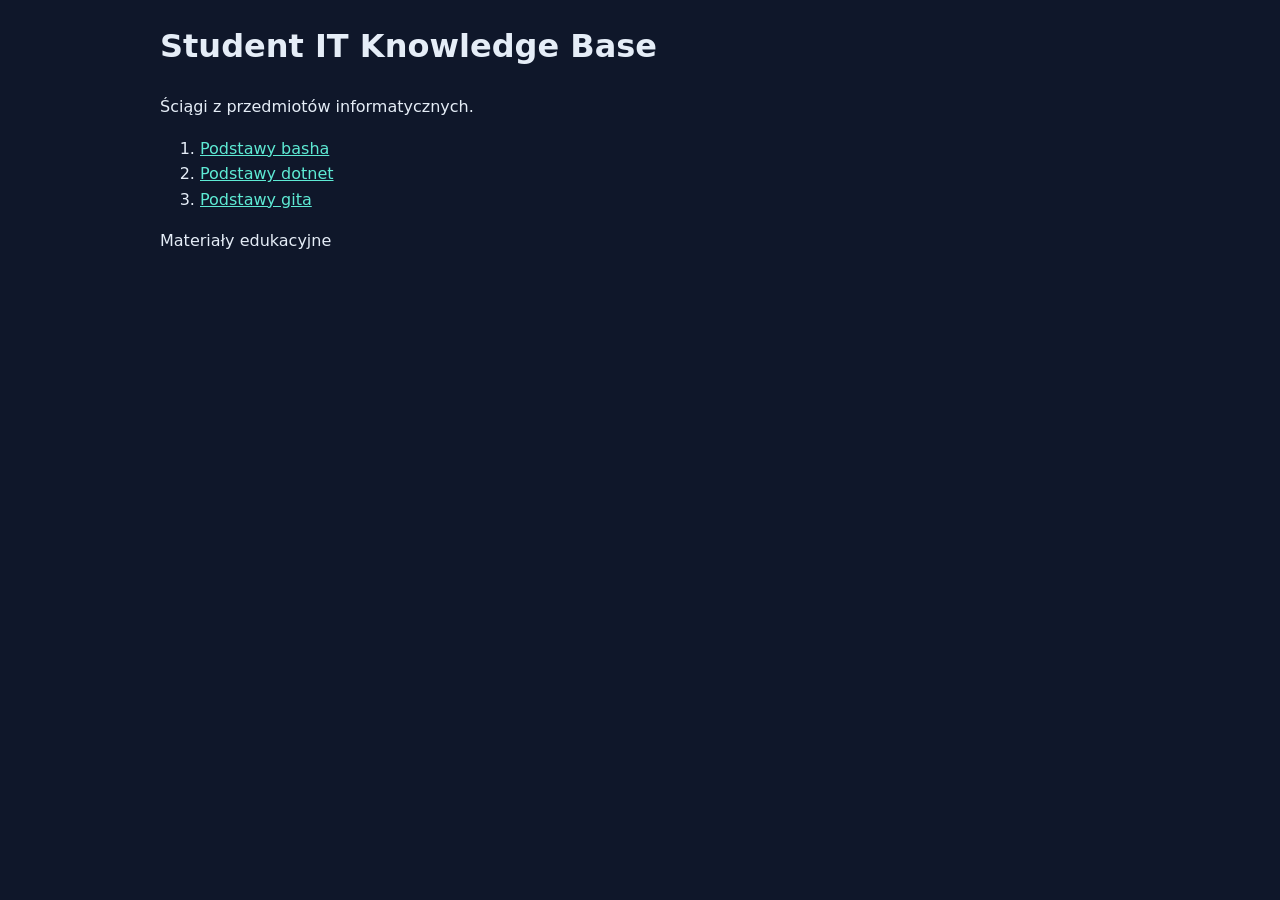
==== docs/index.html @ 1db128d9 "test2" ====
<!doctype html>
<html lang="pl">
<head>
    <link rel="stylesheet" href="styles.css">
  <meta charset="utf-8">
  <meta name="viewport" content="width=device-width, initial-scale=1">
  <title>Student IT Knowledge Base</title>
</head>
<body>
  <header>
    <h1>Student IT Knowledge Base</h1>
  </header>
  <main>
    <p>Ściągi z przedmiotów informatycznych.</p>
    <ol>
        <li><a href="pages/bash.html">Podstawy basha</a></li>
        <li><a href="pages/dotnet-cli.html">Podstawy dotnet</a></li>
        <li><a href="pages/git.html">Podstawy gita</a></li>
    </ol>
  </main>
  <footer>
    <p>Materiały edukacyjne</p>
  </footer>
</body>
</html>
---- docs/styles.css ----
:root {
  --page: #0f172a;
  --surface: #172033;
  --text: #e5edf7;
  --muted: #a8b3c7;
  --accent: #5eead4;
  --line: #334155;
}

* { box-sizing: border-box; }

body {
  margin: 0;
  color: var(--text);
  background: var(--page);
  font-family: system-ui, sans-serif;
  line-height: 1.6;
}

header, main, footer {
  width: min(100% - 32px, 960px);
  margin-inline: auto;
}

a { color: var(--accent); }

a:focus-visible {
  outline: 3px solid var(--accent);
  outline-offset: 3px;
}
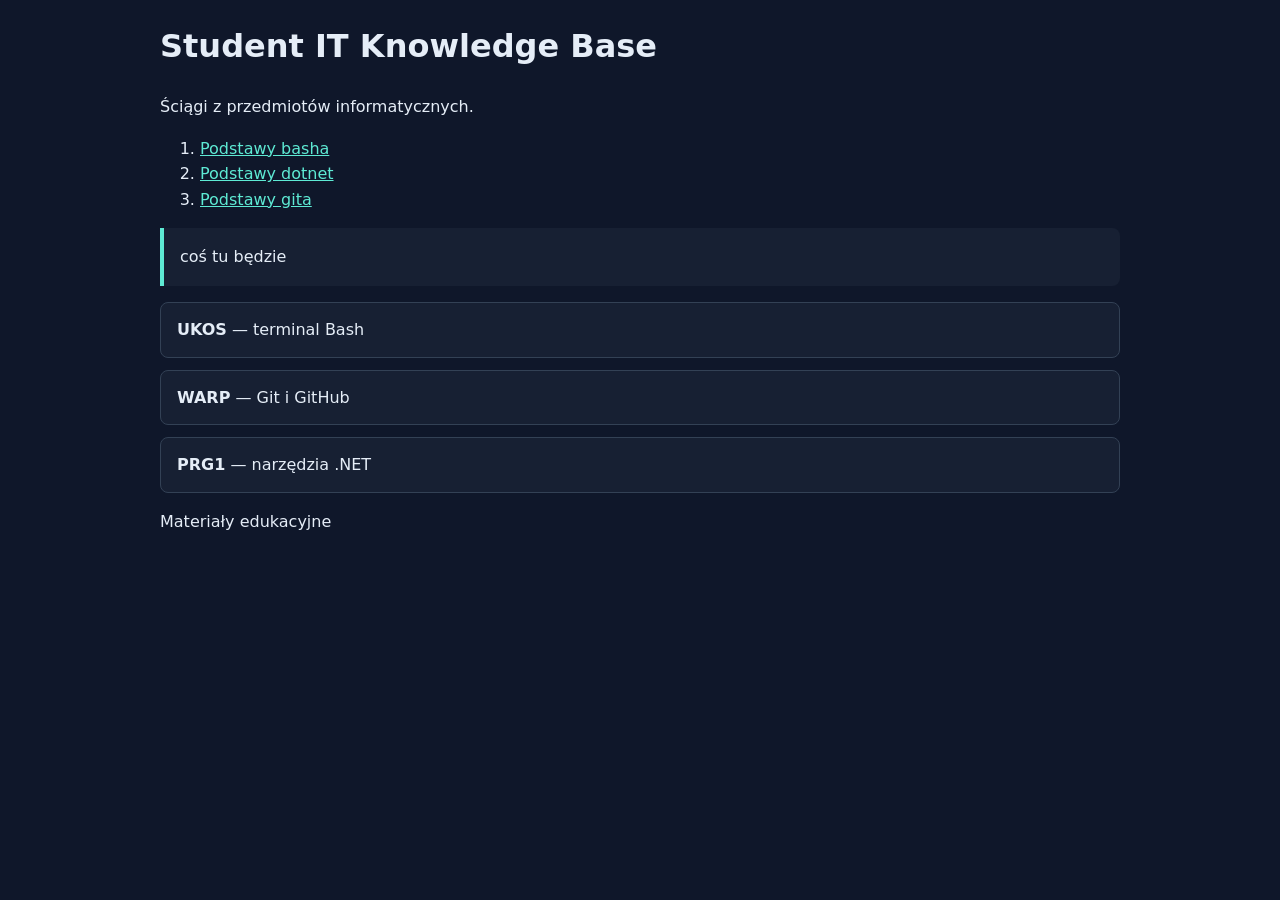
==== commit 25697cbb: "test3" ====
--- a/docs/index.html
+++ b/docs/index.html
@@ -17,6 +17,15 @@
         <li><a href="pages/dotnet-cli.html">Podstawy dotnet</a></li>
         <li><a href="pages/git.html">Podstawy gita</a></li>
     </ol>
+    <p class="info-note">
+        coś tu będzie
+    
+</p>
+<ul class="topic-list">
+  <li><strong>UKOS</strong> — terminal Bash</li>
+  <li><strong>WARP</strong> — Git i GitHub</li>
+  <li><strong>PRG1</strong> — narzędzia .NET</li>
+</ul>
   </main>
   <footer>
     <p>Materiały edukacyjne</p>
--- a/docs/styles.css
+++ b/docs/styles.css
@@ -23,8 +23,22 @@
 }
 
 a { color: var(--accent); }
+.info-note {
+  padding: 16px;
+  border-left: 4px solid var(--accent);
+  border-radius: 0 8px 8px 0;
+  background: var(--surface);
+}
+.topic-list {
+  display: grid;
+  gap: 12px;
+  padding: 0;
+  list-style: none;
+}
 
-a:focus-visible {
-  outline: 3px solid var(--accent);
-  outline-offset: 3px;
+.topic-list li {
+  padding: 14px 16px;
+  border: 1px solid var(--line);
+  border-radius: 8px;
+  background: var(--surface);
 }
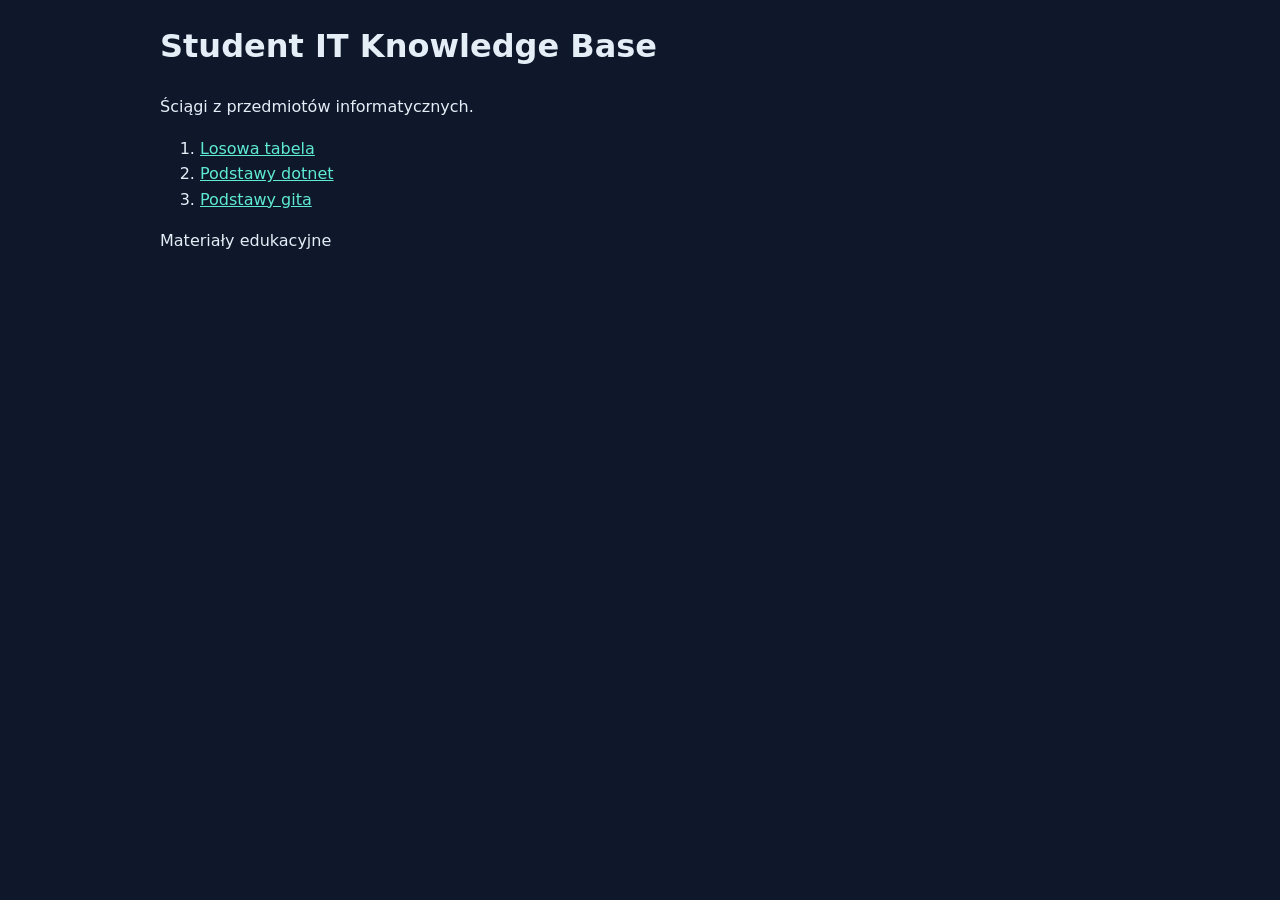
==== commit cc35c99d: "bash + dotnet-cli" ====
--- a/docs/index.html
+++ b/docs/index.html
@@ -13,19 +13,10 @@
   <main>
     <p>Ściągi z przedmiotów informatycznych.</p>
     <ol>
-        <li><a href="pages/bash.html">Podstawy basha</a></li>
+        <li><a href="pages/bash.html">Losowa tabela</a></li>
         <li><a href="pages/dotnet-cli.html">Podstawy dotnet</a></li>
         <li><a href="pages/git.html">Podstawy gita</a></li>
     </ol>
-    <p class="info-note">
-        coś tu będzie
-    
-</p>
-<ul class="topic-list">
-  <li><strong>UKOS</strong> — terminal Bash</li>
-  <li><strong>WARP</strong> — Git i GitHub</li>
-  <li><strong>PRG1</strong> — narzędzia .NET</li>
-</ul>
   </main>
   <footer>
     <p>Materiały edukacyjne</p>
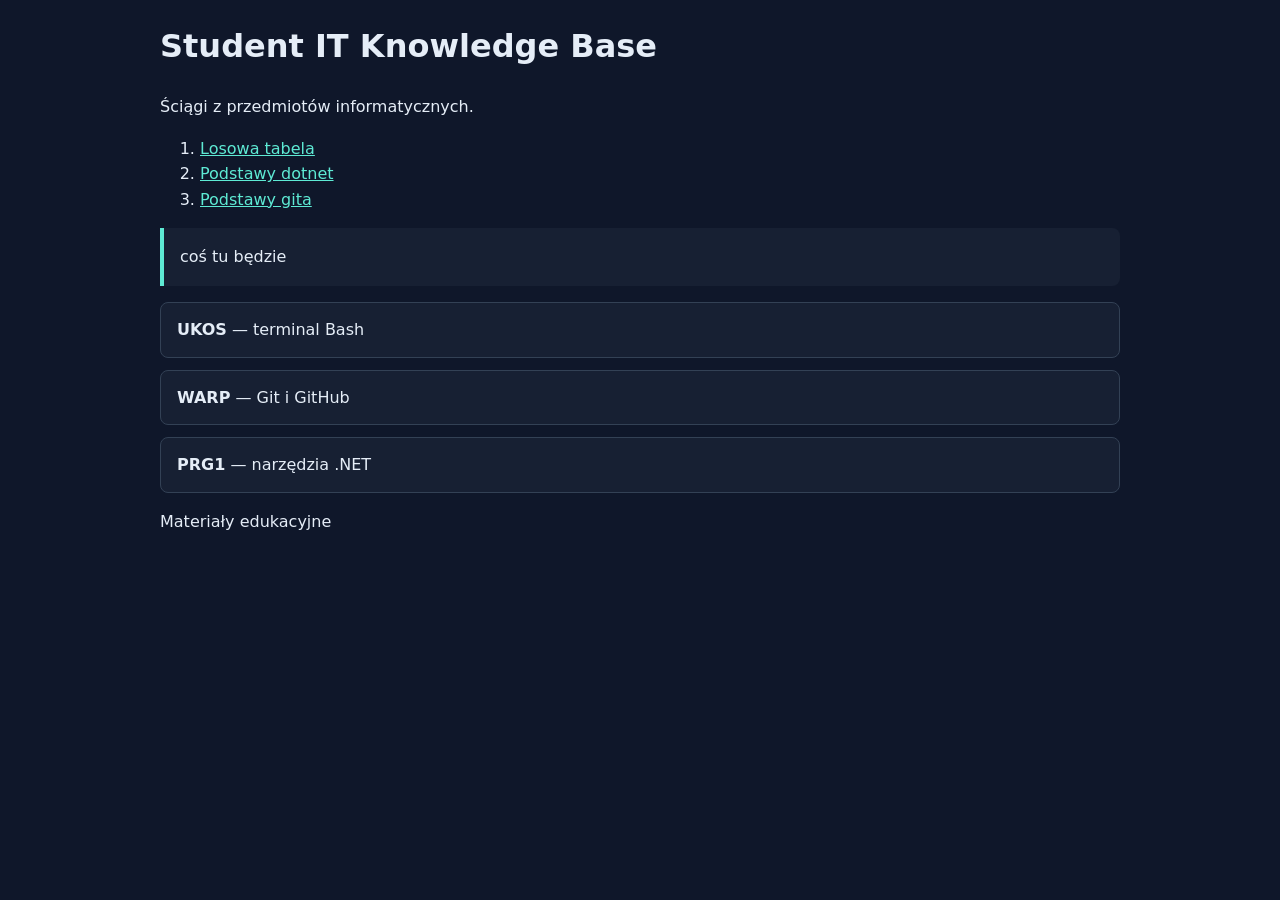
==== commit baf8c50c: "Merge branch 'main' of https://github.com/Yanuszeq/Warp-Lab-4 into feature/dotnet-cli" ====
--- a/docs/index.html
+++ b/docs/index.html
@@ -17,6 +17,15 @@
         <li><a href="pages/dotnet-cli.html">Podstawy dotnet</a></li>
         <li><a href="pages/git.html">Podstawy gita</a></li>
     </ol>
+    <p class="info-note">
+        coś tu będzie
+    
+</p>
+<ul class="topic-list">
+  <li><strong>UKOS</strong> — terminal Bash</li>
+  <li><strong>WARP</strong> — Git i GitHub</li>
+  <li><strong>PRG1</strong> — narzędzia .NET</li>
+</ul>
   </main>
   <footer>
     <p>Materiały edukacyjne</p>
